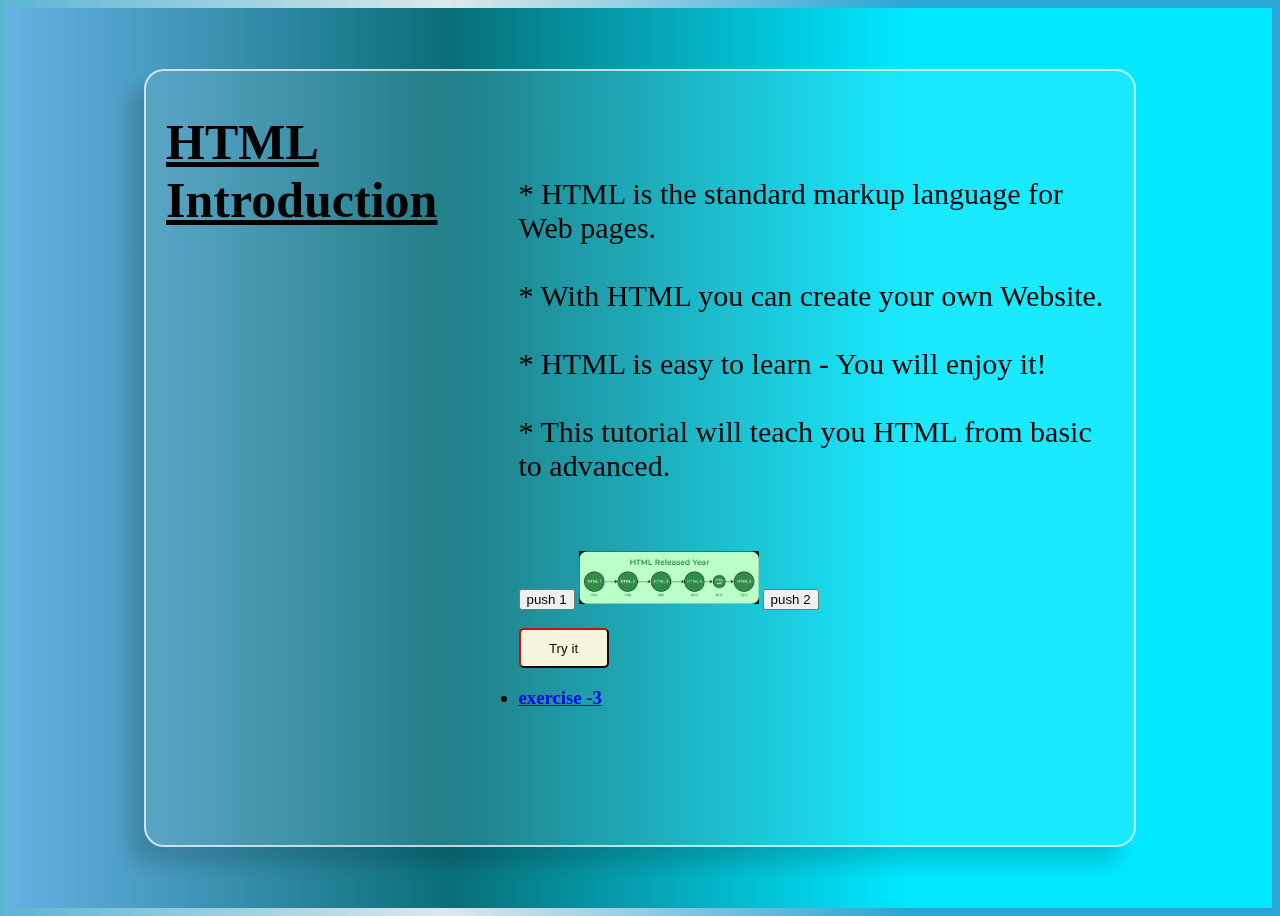
==== Exercises/exercise_2/index.html @ f3d7f34e "new repository" ====
<!doctype html>
<html lang="en">

<head>
  <meta charset="utf-8">
  <meta name="viewport" content="width=device-width, initial-scale=1">
  <title>exercise -2</title>
  <script>
    function myFunction() {
      document.getElementById("demo").innerHTML = "Paragraph changed.";
    }
    function turnOnLight() {
      document.getElementById('myImage').src = '3720230415132123.webp'
    }

    function push2() {
      document.getElementById('myImage').src = 'images.jpg'
    }
  </script>
  <style>
    
    body {
      background: rgb(2, 0, 36);
      background: linear-gradient(90deg, rgb(90, 181, 211) 0%, rgb(219, 233, 235) 35%, rgb(43, 165, 213) 71%);
      background-size: cover;
      background-position: center;

    }

    .container {
      height: 100vh;
      width: 100%;
      position: relative;
      background: rgb(2, 0, 36);
      background: linear-gradient(90deg, rgb(102, 177, 227) 0%, rgb(9, 110, 121) 35%, rgba(0, 232, 255, 1) 71%);
      background-size: cover;
      background-position: center;
      display: flex;
      justify-content: center;
      align-items: center;
    }

    .container .box {
      height: 86vh;
      width: 75%;
      padding: 0 20px;
      background-color: rgba(255, 255, 255, 0.1);
      z-index: 10;
      border: 2px solid rgba(255, 255, 255, 0.7);
      border-radius: 20px;
      display: flex;
      backdrop-filter: blur(25px);
      box-shadow: -15px 17px 17px rgba(10, 10, 10, 0.15);
    }

    h2 {
      font-size: 50px;
    }


    .content {
      width: 100%;
      margin-top: 8%;
      padding-left: 80px;
    }

    {
      text-align: left;
    }

    .content .section-1 p {
      font-size: 30px;
      color: black;
      margin-bottom: 50px;
    }
    .content .section-2{
      justify-content: center;
    }
  </style>
</head>

<body>
  <div class="container">
    <div class="box">
      <h2><u>HTML Introduction</h2></u>
      <div class="content">
        <div class="section-1">

          <p id="demo">* HTML is the standard markup language for Web pages.<br><br>

            * With HTML you can create your own Website.<br><br>

            * HTML is easy to learn - You will enjoy it!<br><br>

            * This tutorial will teach you HTML from basic to advanced.</p><br>
          <div class="section-2">
            <button onclick="turnOnLight() ">push 1</button>

            <img id="myImage" src="html.png" style="width:180px">

            <button onclick="push2() ">push 2</button>
            <br><br>
          </div>
          <button
            style="width: 90px;height: 40px; color: rgb(6, 8, 8); border-radius: 5px;border-color: rgb(122, 10, 10);background-color: beige;"
            <button type="button" onclick="myFunction()">Try it</button>
          <h3>
            <li><a href="../exercise_3/index.html">exercise -3</a></li>
          </h3>
        </div>
      </div>
    </div>
  </div>
</body>

</html>
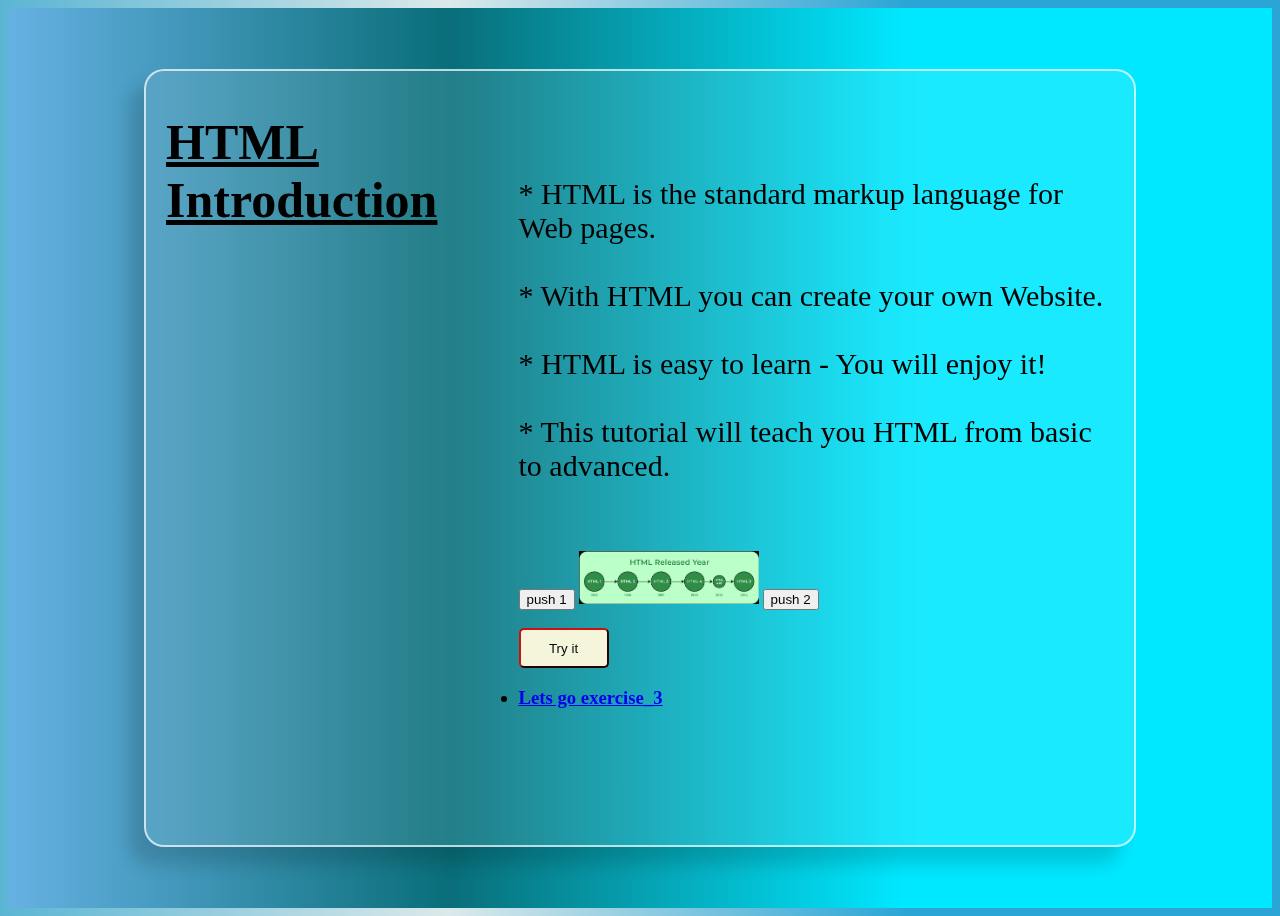
==== commit c9238866: "change element" ====
--- a/Exercises/exercise_2/index.html
+++ b/Exercises/exercise_2/index.html
@@ -64,10 +64,6 @@
       padding-left: 80px;
     }
 
-    {
-      text-align: left;
-    }
-
     .content .section-1 p {
       font-size: 30px;
       color: black;
@@ -105,7 +101,7 @@
             style="width: 90px;height: 40px; color: rgb(6, 8, 8); border-radius: 5px;border-color: rgb(122, 10, 10);background-color: beige;"
             <button type="button" onclick="myFunction()">Try it</button>
           <h3>
-            <li><a href="../exercise_3/index.html">exercise -3</a></li>
+            <li><a href="../exercise_3/index.html">Lets go exercise_3</a></li>
           </h3>
         </div>
       </div>
